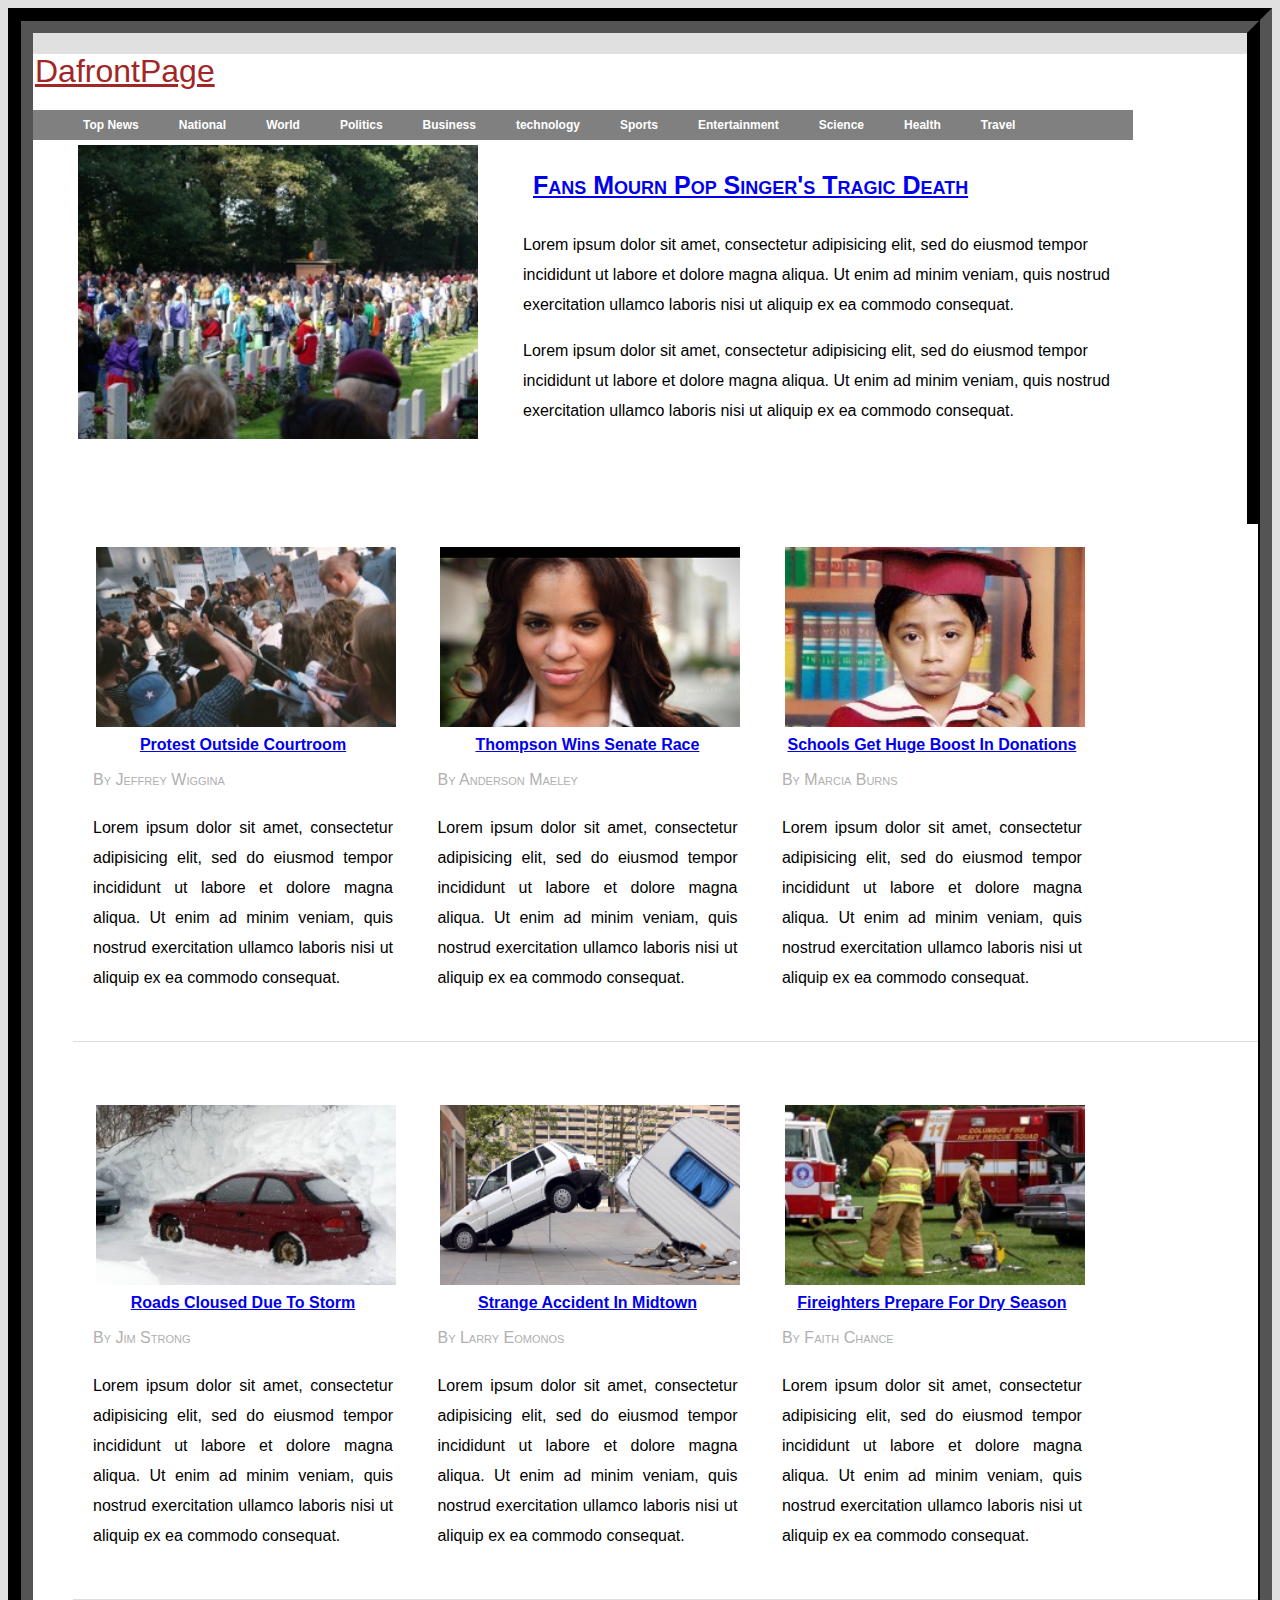
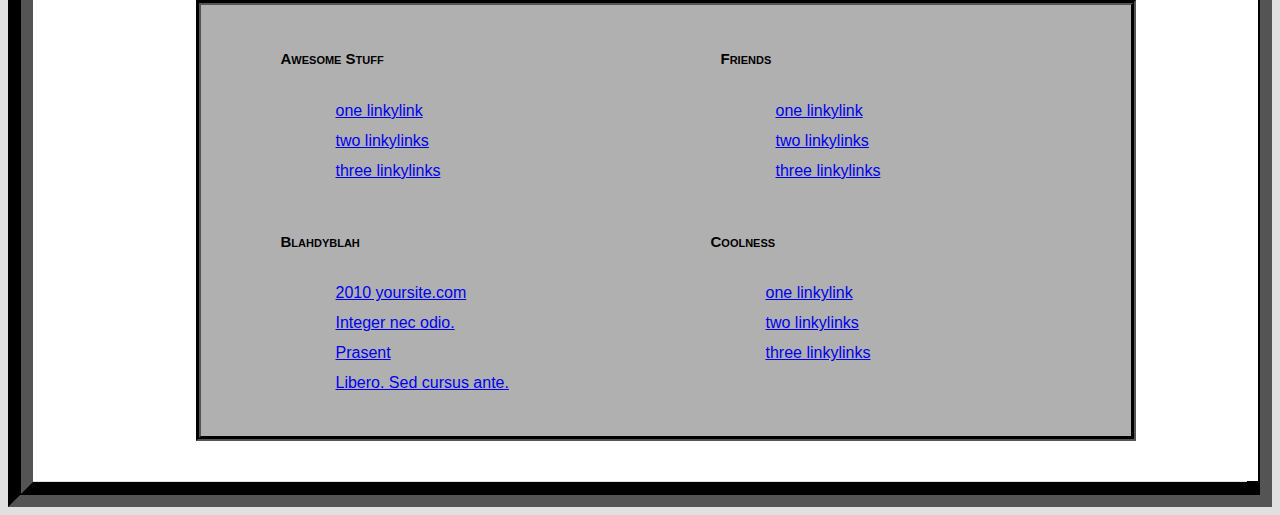
==== index.html @ e4f88c19 "Add files via upload" ====
<!DOCTYPE html>
<html lang="en">
	<head>
		<title>Dafrontpage</title>
		<meta charset="utf-8">
		<link rel="stylesheet" type="text/css" href="css/estilo/style.css" media="screen">
		<link rel="stylesheet" type="text/css" href="print.css" media="print">
	</head>
	<body>
		<div id="erapper">
			<h1><a href="#">DafrontPage</a></h1>
			<nav>
				<div class="menu">
					<ul>
						<li><a href="http://faceboock.com">Top News</a alt="BLANK"></li>
						<li><a href="#">National</a></li>
						<li><a href="#">World</a></li>
						<li><a href="#">Politics</a></li>
						<li><a href="#">Business</a></li>
						<li><a href="#">technology</a></li>
						<li><a href="#">Sports</a></li>
						<li><a href="#">Entertainment</a></li>
						<li><a href="#">Science</a></li>
						<li><a href="#">Health</a></li>
						<li><a href="#">Travel</a></li>
					</ul>
				</div>
			</nav>
			<header>
				<div class="headlineimage">
					<img src="img/death.jpg">
				</div>
				<div class="headline">
					<h2 ><a href="#">Fans Mourn Pop Singer's Tragic Death</a></h2>
					<p id="jj">Lorem ipsum dolor sit amet, consectetur adipisicing elit, sed do eiusmod
					tempor incididunt ut labore et dolore magna aliqua. Ut enim ad minim veniam,
					quis nostrud exercitation ullamco laboris nisi ut aliquip ex ea commodo
					consequat.</p>
					<p id="gg">Lorem ipsum dolor sit amet, consectetur adipisicing elit, sed do eiusmod
					tempor incididunt ut labore et dolore magna aliqua. Ut enim ad minim veniam,
					quis nostrud exercitation ullamco laboris nisi ut aliquip ex ea commodo
					consequat.</p>
				</div>
			</header>
			<section id="main">
				<section class="triplecols">
					<article class="tripleblocks tripeleftblock">
						<a href="#">
							<img src="img/peoples.jpg" alt="jeje">
							<span class="caption"><b>Protest Outside Courtroom</b>
							</span>
						</a>
						<p class="byline">By Jeffrey Wiggina</p>
						<p>Lorem ipsum dolor sit amet, consectetur adipisicing elit, sed do eiusmod
						tempor incididunt ut labore et dolore magna aliqua. Ut enim ad minim veniam,
						quis nostrud exercitation ullamco laboris nisi ut aliquip ex ea commodo
						consequat.</p>
					</article>
					<article class="tripleblocks tripeleftblock">
						<a href="#">
							<img src="img/woman.jpg" alt="">
							<span class="caption"><b>Thompson Wins Senate Race</b>
							</span>
						</a>
						<p class="byline">By Anderson Maeley</p>
						<p>Lorem ipsum dolor sit amet, consectetur adipisicing elit, sed do eiusmod
						tempor incididunt ut labore et dolore magna aliqua. Ut enim ad minim veniam,
						quis nostrud exercitation ullamco laboris nisi ut aliquip ex ea commodo
						consequat.</p>
					</article>
					<article class="tripleblocks tripeleftblock">
						<a href="#">
							<img src="img/children.jpg" alt="">
							<span class="caption"><b>Schools Get Huge Boost In Donations</b>
							</span>
						</a>
						<p class="byline">By Marcia Burns</p>
						<p>Lorem ipsum dolor sit amet, consectetur adipisicing elit, sed do eiusmod
						tempor incididunt ut labore et dolore magna aliqua. Ut enim ad minim veniam,
						quis nostrud exercitation ullamco laboris nisi ut aliquip ex ea commodo
						consequat.</p>
					</article>
				</section>
				<section class="triplecols">
					<article class="tripleblocks tripeleftblock">
						<a href="#">
							<img src="img/car.jpg" alt="">
							<span class="caption"><b>Roads Cloused Due To Storm</b>
							</span>
						</a>
						<p class="byline">By Jim Strong</p>
						<p>Lorem ipsum dolor sit amet, consectetur adipisicing elit, sed do eiusmod
						tempor incididunt ut labore et dolore magna aliqua. Ut enim ad minim veniam,
						quis nostrud exercitation ullamco laboris nisi ut aliquip ex ea commodo
						consequat.</p>
					</article>
					<article class="tripleblocks tripeleftblock">
						<a href="#">
							<img src="img/cartwo.jpg" alt="">
							<span class="caption"><b>Strange Accident In Midtown</b>
							</span>
						</a>
						<p class="byline">By Larry Eomonos</p>
						<p>Lorem ipsum dolor sit amet, consectetur adipisicing elit, sed do eiusmod
						tempor incididunt ut labore et dolore magna aliqua. Ut enim ad minim veniam,
						quis nostrud exercitation ullamco laboris nisi ut aliquip ex ea commodo
						consequat.</p> 
					</article>
					<article class="tripleblocks tripeleftblock">
						<a href="#">
							<img src="img/fireman.jpg" alt="">
							<span class="caption"><b>Fireighters Prepare For Dry Season</b>
							</span>
						</a>
						<p class="byline">By Faith Chance</p>
						<p>Lorem ipsum dolor sit amet, consectetur adipisicing elit, sed do eiusmod
						tempor incididunt ut labore et dolore magna aliqua. Ut enim ad minim veniam,
						quis nostrud exercitation ullamco laboris nisi ut aliquip ex ea commodo
						consequat.</p>
					</article>
			</section>
			<footer>
				<section id="footer-area">
					<section id="footer-outer-block">
						<aside class="footer-segment-first">
							<h3>Friends</h3>
							<ul>
								<li><a href="#">one linkylink</a></li>
								<li><a href="#">two linkylinks</a></li>
								<li><a href="#">three linkylinks</a></li>
							</ul>
						</aside>
						<aside class="footer-segment-second">
							<h3>Awesome Stuff</h3>
							<ul>
								<li><a href="#">one linkylink</a></li>
								<li><a href="#">two linkylinks</a></li>
								<li><a href="#">three linkylinks</a></li>
							</ul>
						</aside>
						<aside class="footer-segment-third">
							<h3>Coolness</h3>
							<ul>
								<li><a href="#">one linkylink</a></li>
								<li><a href="#">two linkylinks</a></li>
								<li><a href="#">three linkylinks</a></li>
							</ul>
						</aside>
						<aside class="footer-segment-last">
							<h3>Blahdyblah</h3>
							<ul>
								<li><a href="#">2010 yoursite.com</a></li>
								<li><a href="#">Integer nec odio. Prasent</a></li>
								<li><a href="#">Libero. Sed cursus ante.</a></li>
							</ul>
						</aside>
					</section>
				</section>
			</footer>
		</div>
	</body>
</html>
---- css/estilo/style.css ----
*{
	margin: 30;
	padding: 30;
}

/*render html5 elements as block*/
header,footer,section,aside,nav,article{
	display: block;
}

body {
	background: black;
	line-height: 10px;
	border: black 25px groove;
	background: #e0e0e0 url(images/bg.jpg)repeat;
	font-family: Verdana, Arial, Helvetica, sans-serif;
	color: #666
	font-size: 30px;
	line-height: 30px;
}

img {
  float: left;
  width: 400px;
  border: white 5px solid;
}

/*layout*/

#erapper{
	width: 1185px
	margin: 0 auto;
	margin-top: 1px;
	margin-bottom: 1px;
	background: #fff
}

nav{
	width: 1100px;
	height: 30px;
	margin: 10 auto;
	background: gray;
}

header{
	width: 1100px;
	margin-left: 40px;
	padding-bottom: 40px;
	margin: 10 auto;
	background: #fff;
	overflow: auto;
}

#main{
	width: 1185px;
	margin-left: 40px;
	padding-bottom: 40px;
	background: #FFF;
}

footer{
	width: 940px;
	margin: 0 auto;
	clear: both;
}

/*basics*/

@font-face{
	font-family: 'MedioRegular';
	src: url('Medio-Webfont.eot');
	src: local('MedioRegular'), url('Medio-Webfont.woff') format('woff'), 
	url('Medio-Webfont.ttf') format('truetype'), url('Medio-Webfont.svg#webfontdClsLX7n')
	format('svg');
	font-weight: bold;
	font-style: initial;
}

h2,h3,h4,h5,h6{
	display: block;
	text-indent: 10px;
	font-variant: small-caps;
	line-height: 1.5em;
	padding: 10px 0;
	font-weight: bold;
	color: #000
}

#jj{
	margin-bottom: 5px;
	text-align: left; 
}

#gg{
	margin-bottom: 5px;
	text-align: left; 	
}

a:link,a:visited{
	clear: #000
	text-decoration: none;
}

a:hover, a:active{
	color: #A32626
}

p{
	margin-bottom: 18px;
	text-align: right; 
}

li{
	padding-left: 25px
}

/*site title*/

h1{
	font-weight: normal;
	font-family: 'MedioRegular',Verdana,Arial,Helvetica,sans-serif
	font-size: 30px;
	padding: 2px 2px 2px;
	width: 1185px;
}

h1 a:link, a:visited{
	color: #A32626
}

h1 a:hover, a:active{
	color: #000;
}

/*nav*/

nav .menu{
	font-weight: bold;
}

nav .menu ul{
	margin: 0;
	padding: 8px 0 0 20px;
	list-style: none;
	line-height: normal;
}

nav .menu li{
	display: block;
	float: left;
}

nav .menu a{
	display: block;
	float: left;
	margin-right: 5px;
	padding: 0px 5px;
	text-decoration: none;
	font-size: 12px;
	color: #fff
}

nav .menu a:hover{
	text-decoration: underline;
	color: #A32626
}

/*header*/

header .heradlineimage img{
	float: left;
	padding: 20px 10px 10px 0;
	width: 1000px;
}

header .headline{
	margin-left: 40px;
	float: left;
	width: 600px;
	text-align: left;
}

header .headline h2{
	font-size: 25px;
	font-variant: small-caps;
	line-height: normal;
	text-shadow: 0px 1px 2px #777
	text-align: left;
}

/**articles**/

article{
	margin-bottom: 10px;
	border: white 20px solid;
}

article img{
	width: 300px;
	border: white 3px solid;
}

.alignleft, img.alignleft{
	display: inline;
	float: left;
	margin-right: 5px;
}

.alignright, img.alignright{
	display: inline;
	float: right;
	margin-left: 10px;
}

.aligncenter, img.aligncenter{
	clear: both;
	display: block;
	margin-left: auto;
	margin-right: auto;
}

.triplecols{
	width: 1185px;
	margin-left: 0px;
	margin-top: 40px;
	border-bottom: 1px solid #ddd;
}

/*triple blocks of images and captions*/

.tripleblocks{
	display: inline-block;
	vertical-align: top;
	width: 300px;
	text-align: center;
}

.triplelesftblock{
	margin-right: 60px;
}

.triplemiddleblock{
	margin-right: 100px;
}

.triplerightblock{
	margin-right: 10px;
}

.tripleblocks .thumbnail{
	border: none;
}

.tripleblocks .caption{
	display: block;
	font-size: 20px
	font-variant: small-caps;
}

.tripleblocks .byline{
	font-variant: small-caps;
	color: #b0b0b0;
}

.tripleblocks p{
	margin-top: 5px;
	text-align: justify;
}

/*footer widget blocks*/

aside h3{
	font-size: 15px
}

aside ul{
	list-style: none;
	margin-bottom: 20px;
	margin-top: 15px;
	width: 200px;
}

aside li{
	display: block;
	text-underline: none;
}

aside li a:hover{
	text-decoration: underline;
}

#footer-area{
	background: #b0b0b0;
	display: inline-grid;
	color: #black;
	font-size: 100%;
	padding: 18px 0;
	border: black 5px groove;
	margin-top: 0px;
}

.footer-segment{
	float: left;
	width: 50px;
	margin-left: 0px;
}

.footer-segment-first{
	margin-right: 20px;
	margin-left: 10px;
	width: 400px;
	float: right;
}

.footer-segment-second{
	margin-right: 30px;
	margin-left: 10px;
	width: 400px;
	float: right;
}

.footer-segment-third{
	margin-right: 30px;
	margin-left: 10px;
	width: 400px;
	float: right;
}

.footer-segment-last{
	margin-right: 20px;
	margin-left: 10px;
	width: 400px;
	float: right;
}

footer aside h3{
	color: #gray;
}

footer p{
	margin-top: 15px;
	color: #333;
}
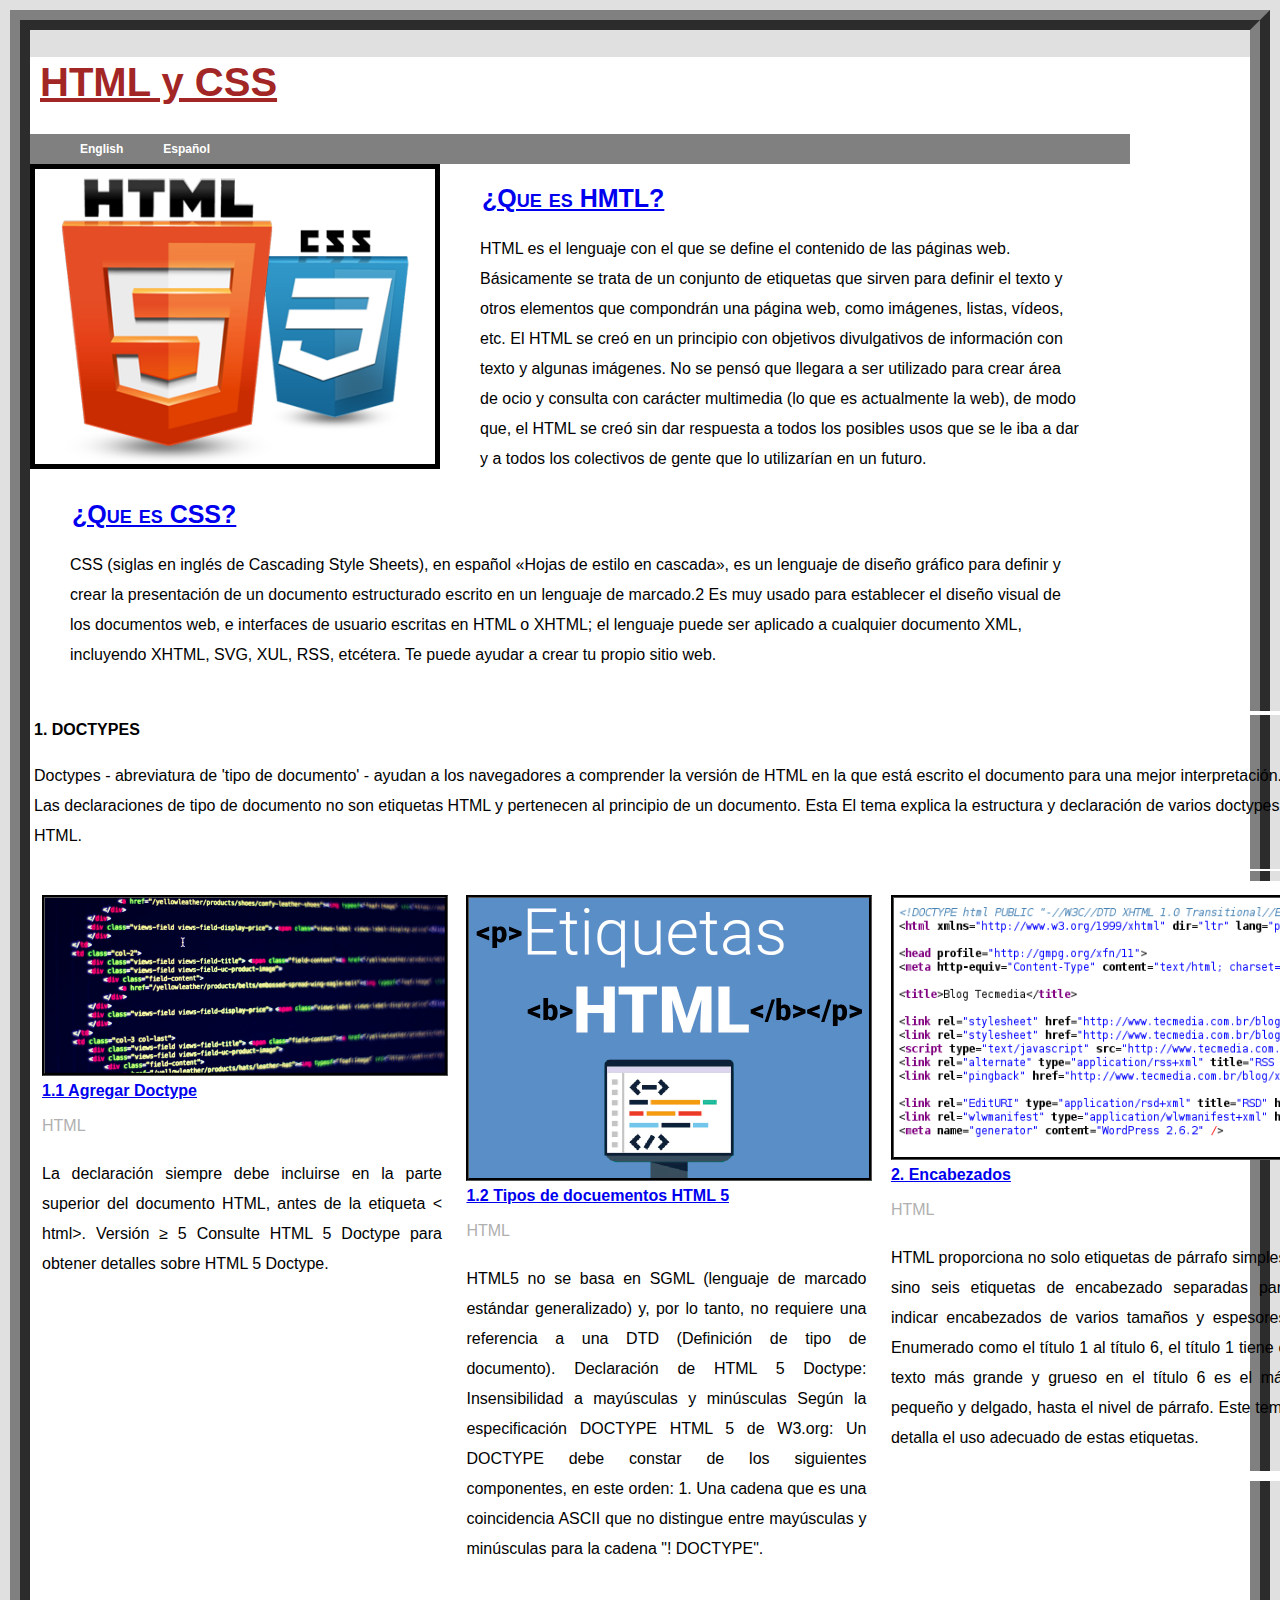
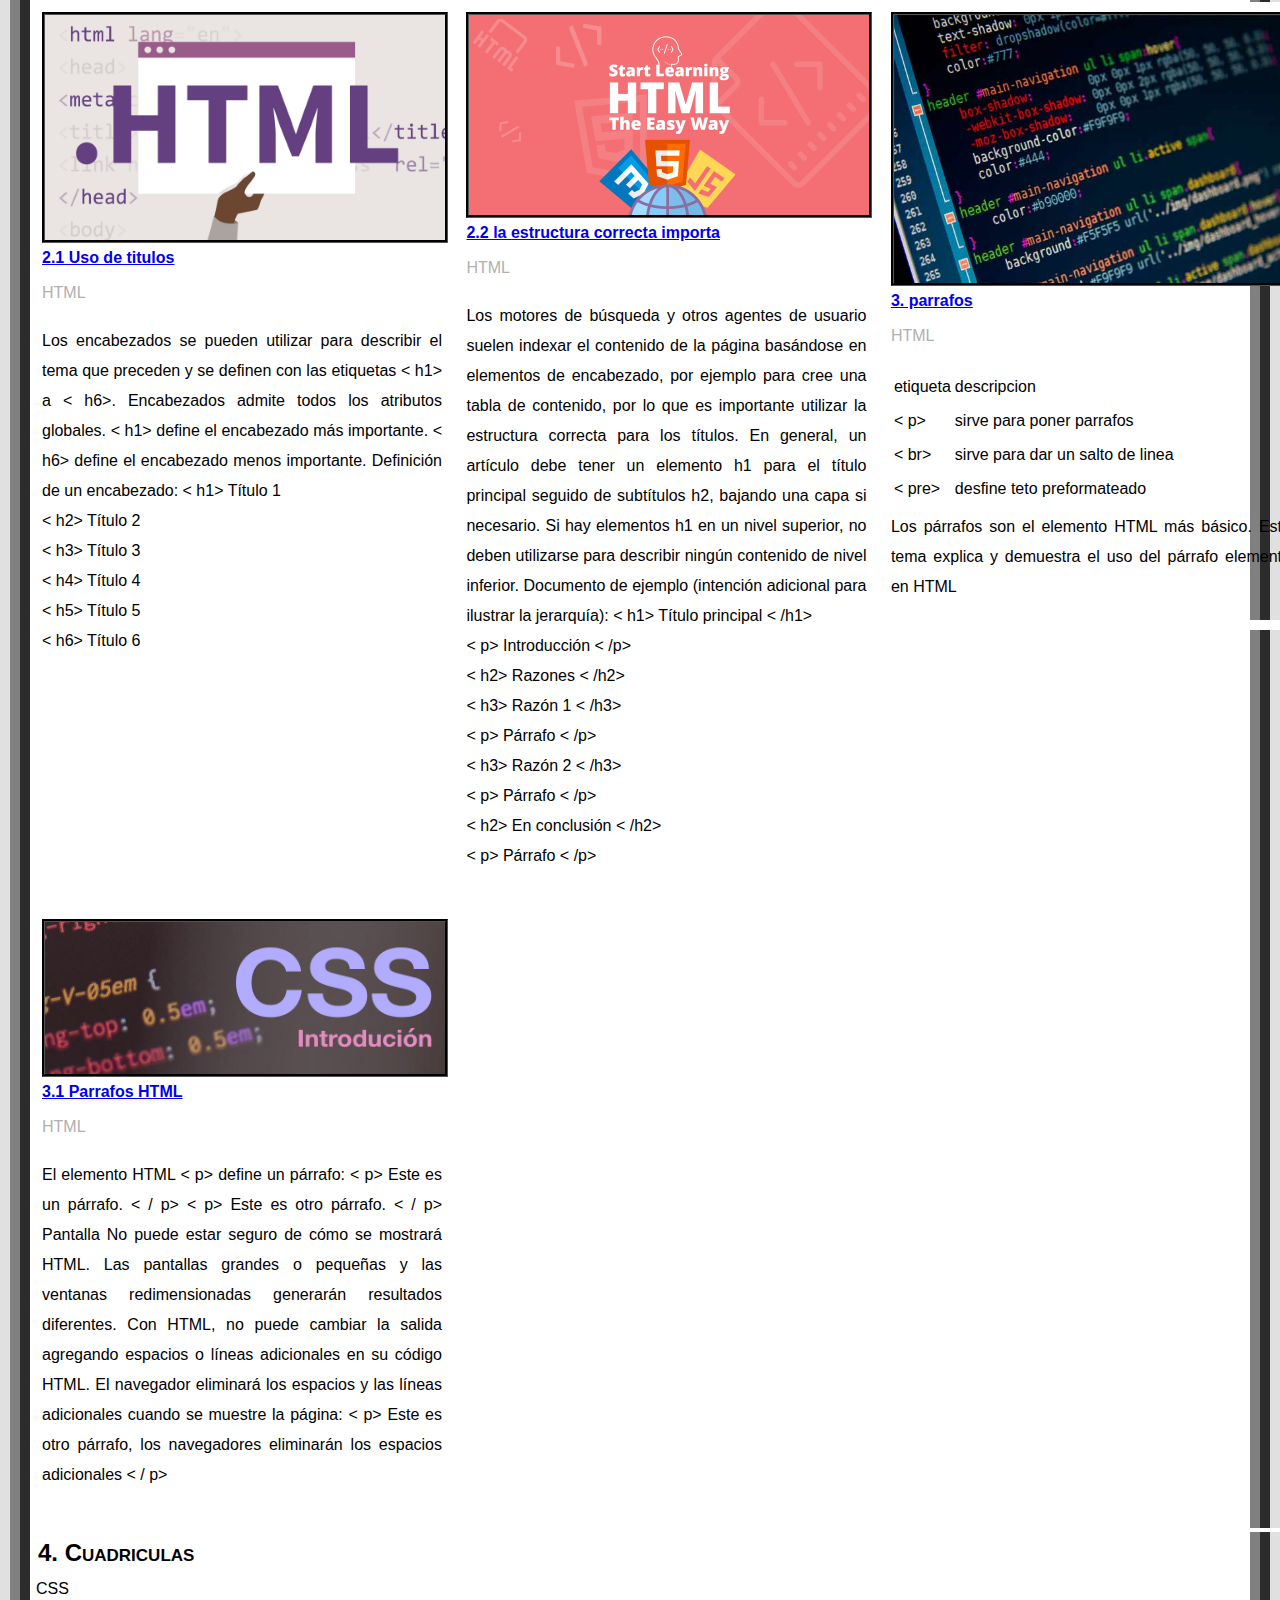
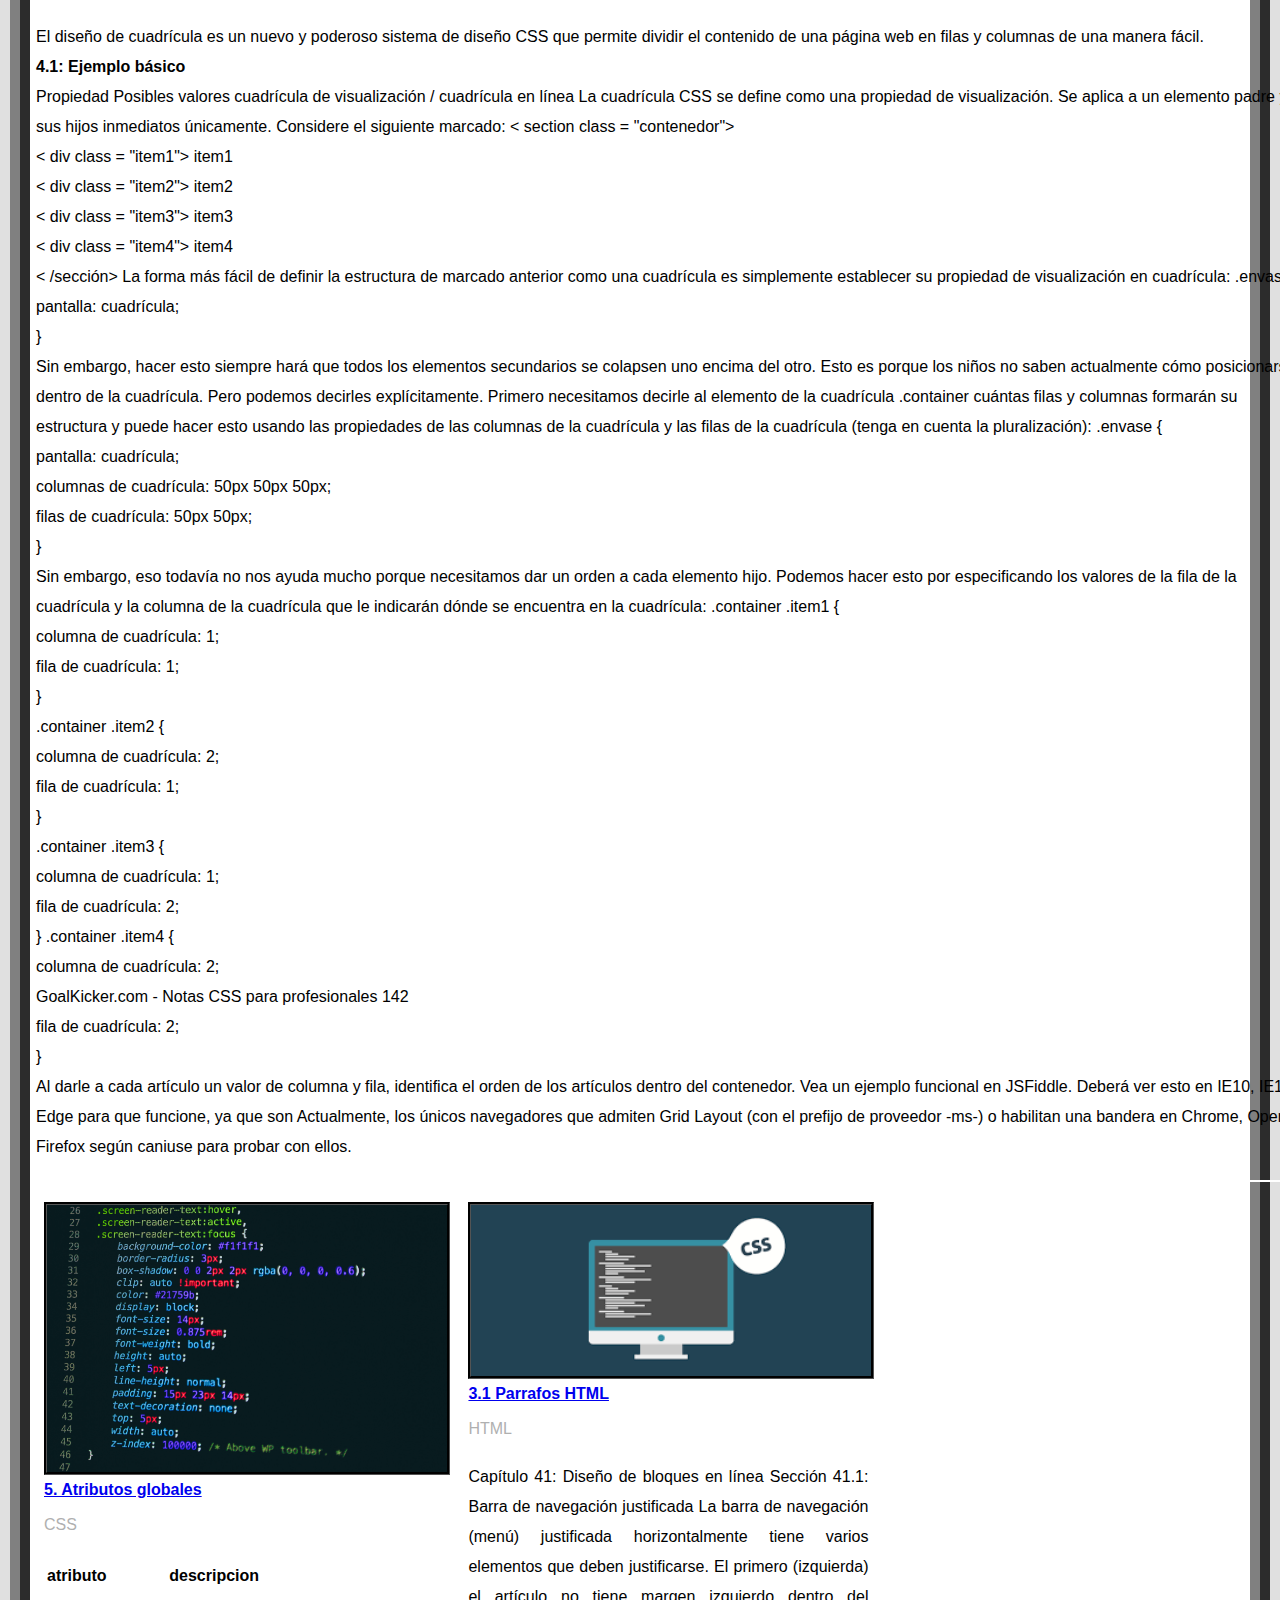
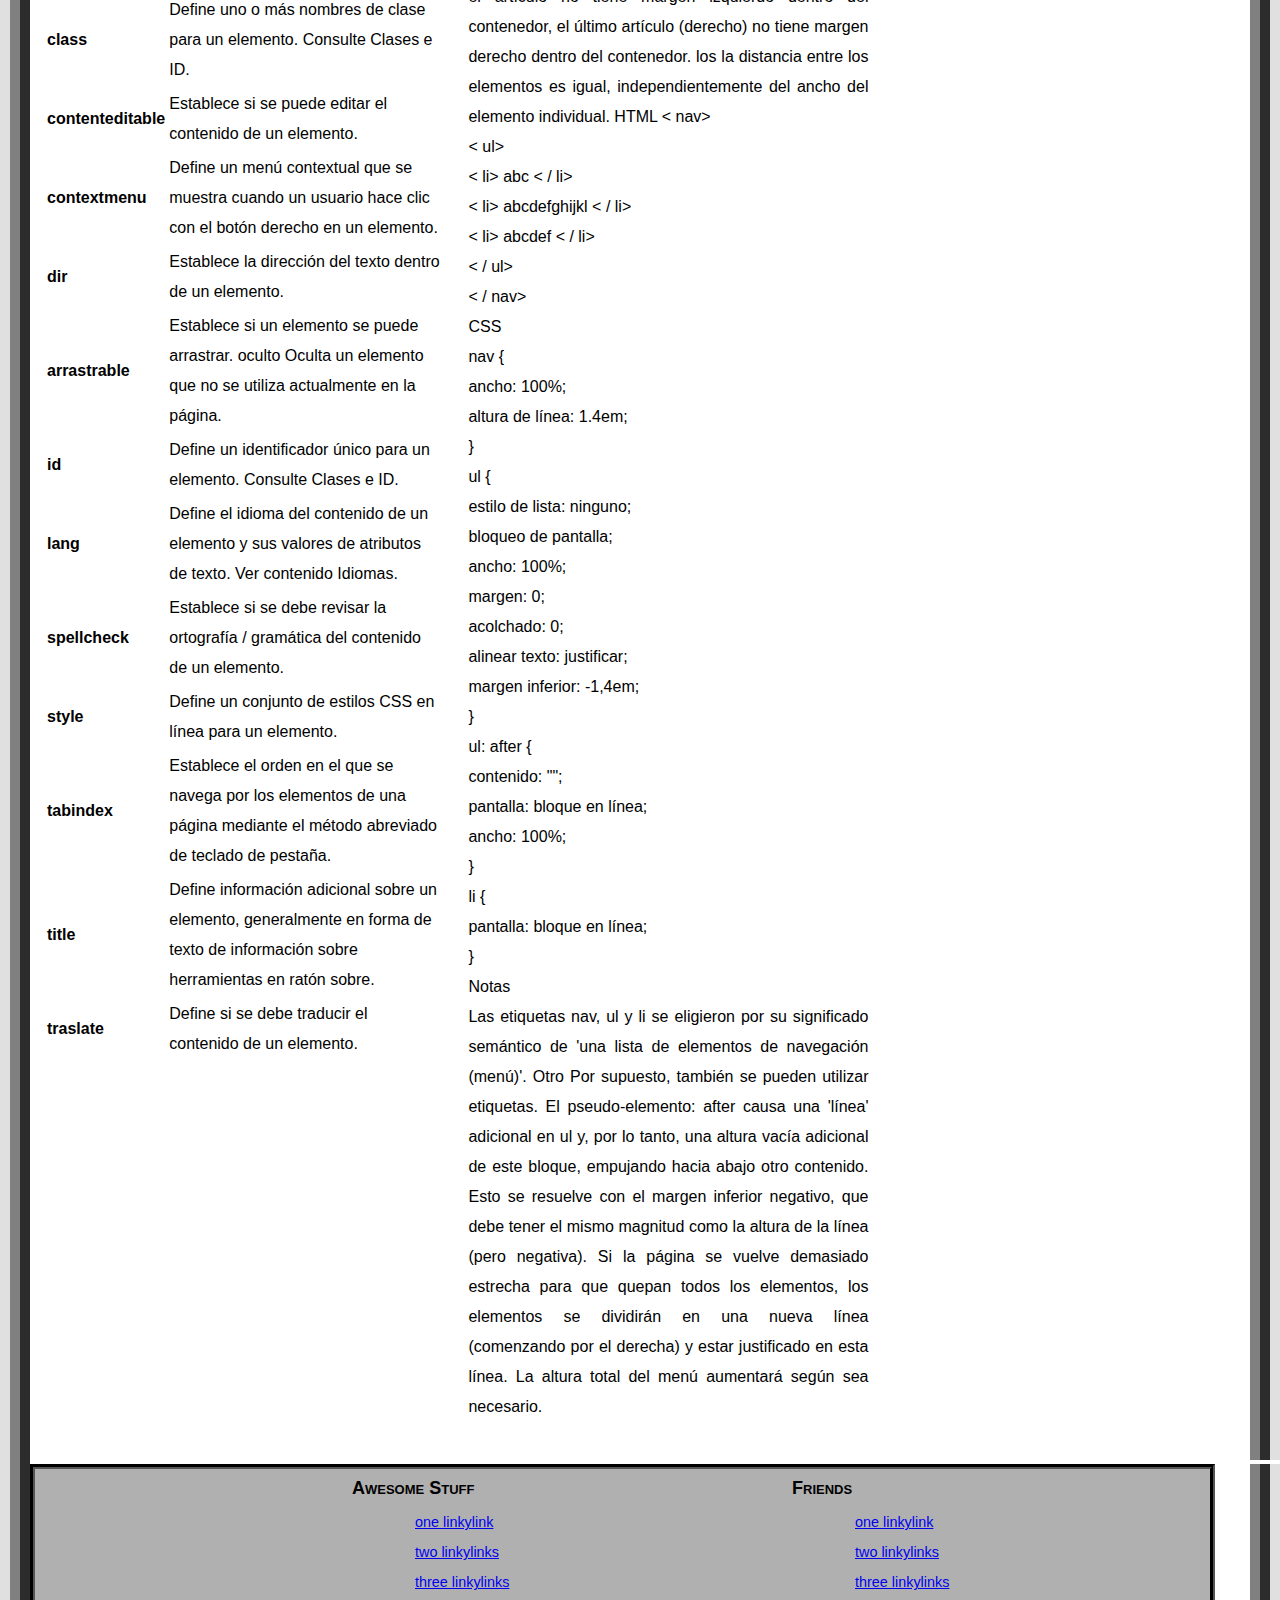
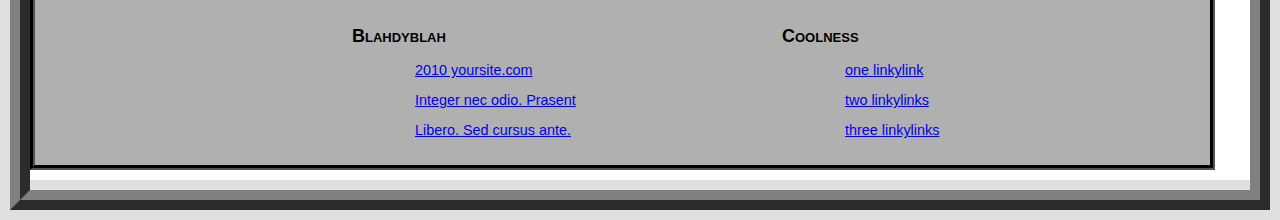
==== commit 99280943: "Add files via upload" ====
--- a/index.html
+++ b/index.html
@@ -1,125 +1,348 @@
 <!DOCTYPE html>
 <html lang="en">
 	<head>
-		<title>Dafrontpage</title>
+		<title>HTML y CSS</title>
 		<meta charset="utf-8">
 		<link rel="stylesheet" type="text/css" href="css/estilo/style.css" media="screen">
 		<link rel="stylesheet" type="text/css" href="print.css" media="print">
 	</head>
 	<body>
 		<div id="erapper">
-			<h1><a href="#">DafrontPage</a></h1>
+			<h1><a href="#">HTML y CSS</a></h1>
 			<nav>
 				<div class="menu">
 					<ul>
-						<li><a href="http://faceboock.com">Top News</a alt="BLANK"></li>
-						<li><a href="#">National</a></li>
-						<li><a href="#">World</a></li>
-						<li><a href="#">Politics</a></li>
-						<li><a href="#">Business</a></li>
-						<li><a href="#">technology</a></li>
-						<li><a href="#">Sports</a></li>
-						<li><a href="#">Entertainment</a></li>
-						<li><a href="#">Science</a></li>
-						<li><a href="#">Health</a></li>
-						<li><a href="#">Travel</a></li>
+						<li><a href="ingles.html">English</a></li>
+						<li><a href="index.html">Español</a></li>
 					</ul>
 				</div>
 			</nav>
 			<header>
 				<div class="headlineimage">
-					<img src="img/death.jpg">
+					<img src="img/html.png">
 				</div>
 				<div class="headline">
-					<h2 ><a href="#">Fans Mourn Pop Singer's Tragic Death</a></h2>
-					<p id="jj">Lorem ipsum dolor sit amet, consectetur adipisicing elit, sed do eiusmod
-					tempor incididunt ut labore et dolore magna aliqua. Ut enim ad minim veniam,
-					quis nostrud exercitation ullamco laboris nisi ut aliquip ex ea commodo
-					consequat.</p>
-					<p id="gg">Lorem ipsum dolor sit amet, consectetur adipisicing elit, sed do eiusmod
-					tempor incididunt ut labore et dolore magna aliqua. Ut enim ad minim veniam,
-					quis nostrud exercitation ullamco laboris nisi ut aliquip ex ea commodo
-					consequat.</p>
+					<h2><a href="#">¿Que es HMTL?</a></h2>
+					<p id="jj">HTML es el lenguaje con el que se define el contenido de las páginas web. Básicamente se trata de un conjunto de etiquetas que sirven para definir el texto y otros elementos que compondrán una página web, como imágenes, listas, vídeos, etc. El HTML se creó en un principio con objetivos divulgativos de información con texto y algunas imágenes. No se pensó que llegara a ser utilizado para crear área de ocio y consulta con carácter multimedia (lo que es actualmente la web), de modo que, el HTML se creó sin dar respuesta a todos los posibles usos que se le iba a dar y a todos los colectivos de gente que lo utilizarían en un futuro.</p>
+				</div>
+				<div class="headline">
+					<h2><a href="#">¿Que es CSS?</a></h2>
+					<p id="gg">CSS (siglas en inglés de Cascading Style Sheets), en español «Hojas de estilo en cascada», es un lenguaje de diseño gráfico para definir y crear la presentación de un documento estructurado escrito en un lenguaje de marcado.2​ Es muy usado para establecer el diseño visual de los documentos web, e interfaces de usuario escritas en HTML o XHTML; el lenguaje puede ser aplicado a cualquier documento XML, incluyendo XHTML, SVG, XUL, RSS, etcétera. Te puede ayudar a crear tu propio sitio web.</p>
 				</div>
 			</header>
 			<section id="main">
 				<section class="triplecols">
-					<article class="tripleblocks tripeleftblock">
-						<a href="#">
-							<img src="img/peoples.jpg" alt="jeje">
-							<span class="caption"><b>Protest Outside Courtroom</b>
-							</span>
-						</a>
-						<p class="byline">By Jeffrey Wiggina</p>
-						<p>Lorem ipsum dolor sit amet, consectetur adipisicing elit, sed do eiusmod
-						tempor incididunt ut labore et dolore magna aliqua. Ut enim ad minim veniam,
-						quis nostrud exercitation ullamco laboris nisi ut aliquip ex ea commodo
-						consequat.</p>
-					</article>
-					<article class="tripleblocks tripeleftblock">
-						<a href="#">
-							<img src="img/woman.jpg" alt="">
-							<span class="caption"><b>Thompson Wins Senate Race</b>
-							</span>
-						</a>
-						<p class="byline">By Anderson Maeley</p>
-						<p>Lorem ipsum dolor sit amet, consectetur adipisicing elit, sed do eiusmod
-						tempor incididunt ut labore et dolore magna aliqua. Ut enim ad minim veniam,
-						quis nostrud exercitation ullamco laboris nisi ut aliquip ex ea commodo
-						consequat.</p>
-					</article>
-					<article class="tripleblocks tripeleftblock">
-						<a href="#">
-							<img src="img/children.jpg" alt="">
-							<span class="caption"><b>Schools Get Huge Boost In Donations</b>
-							</span>
-						</a>
-						<p class="byline">By Marcia Burns</p>
-						<p>Lorem ipsum dolor sit amet, consectetur adipisicing elit, sed do eiusmod
-						tempor incididunt ut labore et dolore magna aliqua. Ut enim ad minim veniam,
-						quis nostrud exercitation ullamco laboris nisi ut aliquip ex ea commodo
-						consequat.</p>
+					<article id="www">
+						<span class="caption"><b>1. DOCTYPES</b>
+						<p>
+							Doctypes - abreviatura de 'tipo de documento' - ayudan a los navegadores a comprender la versión de HTML en la que está escrito el documento para una mejor interpretación. Las declaraciones de tipo de documento no son etiquetas HTML y pertenecen al principio de un documento. Esta El tema explica la estructura y declaración de varios doctypes en HTML.
+						</p>
 					</article>
 				</section>
 				<section class="triplecols">
 					<article class="tripleblocks tripeleftblock">
 						<a href="#">
-							<img src="img/car.jpg" alt="">
-							<span class="caption"><b>Roads Cloused Due To Storm</b>
-							</span>
-						</a>
-						<p class="byline">By Jim Strong</p>
-						<p>Lorem ipsum dolor sit amet, consectetur adipisicing elit, sed do eiusmod
-						tempor incididunt ut labore et dolore magna aliqua. Ut enim ad minim veniam,
-						quis nostrud exercitation ullamco laboris nisi ut aliquip ex ea commodo
-						consequat.</p>
-					</article>
-					<article class="tripleblocks tripeleftblock">
-						<a href="#">
-							<img src="img/cartwo.jpg" alt="">
-							<span class="caption"><b>Strange Accident In Midtown</b>
-							</span>
-						</a>
-						<p class="byline">By Larry Eomonos</p>
-						<p>Lorem ipsum dolor sit amet, consectetur adipisicing elit, sed do eiusmod
-						tempor incididunt ut labore et dolore magna aliqua. Ut enim ad minim veniam,
-						quis nostrud exercitation ullamco laboris nisi ut aliquip ex ea commodo
-						consequat.</p> 
-					</article>
-					<article class="tripleblocks tripeleftblock">
-						<a href="#">
-							<img src="img/fireman.jpg" alt="">
-							<span class="caption"><b>Fireighters Prepare For Dry Season</b>
-							</span>
-						</a>
-						<p class="byline">By Faith Chance</p>
-						<p>Lorem ipsum dolor sit amet, consectetur adipisicing elit, sed do eiusmod
-						tempor incididunt ut labore et dolore magna aliqua. Ut enim ad minim veniam,
-						quis nostrud exercitation ullamco laboris nisi ut aliquip ex ea commodo
-						consequat.</p>
-					</article>
+							<img src="img/1.jpg" id="mmm">
+							<span class="caption"><b>1.1 Agregar Doctype</b>
+							</span>
+						</a>
+						<p class="byline">HTML</p>
+						<p>
+							La declaración <! DOCTYPE> siempre debe incluirse en la parte superior del documento HTML, antes de la etiqueta < html>. Versión ≥ 5
+							Consulte HTML 5 Doctype para obtener detalles sobre HTML 5 Doctype.
+							<! DOCTYPE html>
+						</p>
+					</article>
+					<article class="tripleblocks tripeleftblock">
+						<a href="#">
+							<img src="img/2.jpg" id="mmm">
+							<span class="caption"><b>1.2 Tipos de docuementos HTML 5</b>
+							</span>
+						</a>
+						<p class="byline">HTML</p>
+						<p>HTML5 no se basa en SGML (lenguaje de marcado estándar generalizado) y, por lo tanto, no requiere una referencia a una DTD (Definición de tipo de documento).
+						Declaración de HTML 5 Doctype:
+						<! DOCTYPE html>
+						Insensibilidad a mayúsculas y minúsculas
+						Según la especificación DOCTYPE HTML 5 de W3.org:
+						Un DOCTYPE debe constar de los siguientes componentes, en este orden:
+						1. Una cadena que es una coincidencia ASCII que no distingue entre mayúsculas y minúsculas para la cadena "! DOCTYPE".
+						</p> 
+					</article>
+					<article class="tripleblocks tripeleftblock">
+						<a href="#">
+							<img src="img/3.jpg" id="mmm">
+							<span class="caption"><b>2. Encabezados</b>
+							</span>
+						</a>
+						<p class="byline">HTML</p>
+						<p>HTML proporciona no solo etiquetas de párrafo simples, sino seis etiquetas de encabezado separadas para indicar encabezados de varios tamaños y espesores. Enumerado como el título 1 al título 6, el título 1 tiene el texto más grande y grueso en el título 6 es el más pequeño y delgado, hasta el nivel de párrafo. Este tema detalla el uso adecuado de estas etiquetas.</p>
+					</article>
+					<article class="tripleblocks tripeleftblock">
+						<a href="#">
+							<img src="img/4.jpg" id="mmm">
+							<span class="caption"><b>2.1 Uso de titulos</b>
+							</span>
+						</a>
+						<p class="byline">HTML</p>
+						<p>Los encabezados se pueden utilizar para describir el tema que preceden y se definen con las etiquetas < h1> a < h6>. Encabezados admite todos los atributos globales.
+							< h1> define el encabezado más importante.
+							< h6> define el encabezado menos importante.
+							Definición de un encabezado:
+							< h1> Título 1 </ h1 ><br>
+							< h2> Título 2 </ h2 ><br>
+							< h3> Título 3 </ h3 ><br>
+							< h4> Título 4 </ h4 ><br>
+							< h5> Título 5 </ h5 ><br>
+							< h6> Título 6 </ h6 ><br>
+
+						</p>
+					</article>
+					<article class="tripleblocks tripeleftblock">
+						<a href="#">
+							<img src="img/5.jpg" id="mmm">
+							<span class="caption"><b>2.2 la estructura correcta importa</b>
+							</span>
+						</a>
+						<p class="byline">HTML</p>
+						<p>Los motores de búsqueda y otros agentes de usuario suelen indexar el contenido de la página basándose en elementos de encabezado, por ejemplo para cree una tabla de contenido, por lo que es importante utilizar la estructura correcta para los títulos.
+						En general, un artículo debe tener un elemento h1 para el título principal seguido de subtítulos h2, bajando una capa si necesario. Si hay  elementos h1 en un nivel superior, no deben utilizarse para describir ningún contenido de nivel inferior.
+						Documento de ejemplo (intención adicional para ilustrar la jerarquía):
+						< h1> Título principal < /h1><br>
+						< p> Introducción < /p><br>
+						 < h2> Razones < /h2><br>
+						 < h3> Razón 1 < /h3><br>
+						 < p> Párrafo < /p><br>
+						 < h3> Razón 2 < /h3><br>
+						 < p> Párrafo < /p><br>
+						 < h2> En conclusión < /h2><br>
+						 < p> Párrafo < /p><br>
+						</p> 
+					</article>
+					<article class="tripleblocks tripeleftblock">
+						<a href="#">
+							<img src="img/6.jpg" id="mmm">
+							<span class="caption"><b>3. parrafos</b>
+							</span>
+						</a>
+						<p class="byline">HTML</p>
+						<p>
+							<table>
+								<tr>
+									<td>etiqueta</td>
+									<td>descripcion</td>
+								</tr>
+								<tr>
+									<td>< p></td>
+									<td>sirve para poner parrafos</td>
+								</tr>
+								<tr>
+									<td>< br></td>
+									<td>sirve para dar un salto de linea</td>
+								</tr>
+								<tr>
+									<td>< pre></td>
+									<td>desfine teto preformateado</td>
+								</tr>
+							</table>
+							<p>Los párrafos son el elemento HTML más básico. Este tema explica y demuestra el uso del párrafo elemento en HTML</p>
+						</p>
+					</article>
+					<article class="tripleblocks tripeleftblock">
+						<a href="#">
+							<img src="img/7.jpg" id="mmm">
+							<span class="caption"><b>3.1 Parrafos HTML</b>
+							</span>
+						</a>
+						<p class="byline">HTML</p>
+						<p>El elemento HTML < p> define un párrafo:
+						< p> Este es un párrafo. < / p>
+						< p> Este es otro párrafo. < / p>
+						Pantalla No puede estar seguro de cómo se mostrará HTML.
+						Las pantallas grandes o pequeñas y las ventanas redimensionadas generarán resultados diferentes.
+						Con HTML, no puede cambiar la salida agregando espacios o líneas adicionales en su código HTML.
+						El navegador eliminará los espacios y las líneas adicionales cuando se muestre la página:
+ 						< p> Este es otro 	párrafo, los navegadores eliminarán 		los espacios adicionales < / p>
+						
+						</p> 
+					</article>
+				<section class="triplecols">
+					<article id="www">
+						<h2>4. Cuadriculas</h2>
+						<p class="byline">CSS</p>
+						<p>
+							El diseño de cuadrícula es un nuevo y poderoso sistema de diseño CSS que permite dividir el contenido de una página web en filas y
+							columnas de una manera fácil.<br>
+							<b>4.1: Ejemplo básico</b><br>
+							Propiedad Posibles valores
+							cuadrícula de visualización / cuadrícula en línea
+							La cuadrícula CSS se define como una propiedad de visualización. Se aplica a un elemento padre y a sus hijos inmediatos únicamente.
+							Considere el siguiente marcado:
+							< section class = "contenedor"><br>
+							 < div class = "item1"> item1 </ div><br>
+							 < div class = "item2"> item2 </ div><br>
+							 < div class = "item3"> item3 </ div><br>
+							 < div class = "item4"> item4 </ div><br>
+							< /sección>
+							La forma más fácil de definir la estructura de marcado anterior como una cuadrícula es simplemente establecer su propiedad de visualización en cuadrícula:
+							.envase {<br>
+							 pantalla: cuadrícula;<br>
+							}<br>
+							Sin embargo, hacer esto siempre hará que todos los elementos secundarios se colapsen uno encima del otro. Esto es porque
+							los niños no saben actualmente cómo posicionarse dentro de la cuadrícula. Pero podemos decirles explícitamente.
+							Primero necesitamos decirle al elemento de la cuadrícula .container cuántas filas y columnas formarán su estructura y
+							puede hacer esto usando las propiedades de las columnas de la cuadrícula y las filas de la cuadrícula (tenga en cuenta la pluralización):
+							.envase {<br>
+							 pantalla: cuadrícula;<br>
+							 columnas de cuadrícula: 50px 50px 50px;<br>
+							 filas de cuadrícula: 50px 50px;<br>
+							}<br>
+							Sin embargo, eso todavía no nos ayuda mucho porque necesitamos dar un orden a cada elemento hijo. Podemos hacer esto por
+							especificando los valores de la fila de la cuadrícula y la columna de la cuadrícula que le indicarán dónde se encuentra en la cuadrícula:
+							.container .item1 {<br>
+							 columna de cuadrícula: 1;<br>
+ 							fila de cuadrícula: 1;<br>
+							}<br>
+							.container .item2 {<br>
+							 columna de cuadrícula: 2;<br>
+ 							fila de cuadrícula: 1;<br>
+							}<br>
+							.container .item3 {<br>
+							 columna de cuadrícula: 1;<br>
+							 fila de cuadrícula: 2;<br>
+							}
+							.container .item4 {<br>
+							 columna de cuadrícula: 2;<br>
+							GoalKicker.com - Notas CSS para profesionales 142<br>
+							 fila de cuadrícula: 2;<br>
+							}<br>
+							Al darle a cada artículo un valor de columna y fila, identifica el orden de los artículos dentro del contenedor.
+							Vea un ejemplo funcional en JSFiddle. Deberá ver esto en IE10, IE11 o Edge para que funcione, ya que son
+							Actualmente, los únicos navegadores que admiten Grid Layout (con el prefijo de proveedor -ms-) o habilitan una bandera en Chrome, Opera y
+							Firefox según caniuse para probar con ellos.
+
+						</p>
+					</article>
+					<article class="tripleblocks tripeleftblock">
+						<a href="#">
+							<img src="img/8.jpg" id="mmm">
+							<span class="caption"><b>5. Atributos globales</b>
+							</span>
+						</a>
+						<p class="byline">CSS</p>
+						<p>
+							<table>
+								<tr>
+									<td><b>atributo</b></td>
+									<td><b>descripcion<b></td>
+								</tr>
+								<tr>
+									<td><b>class</b></td>
+									<td>Define uno o más nombres de clase para un elemento. Consulte Clases e ID.</td>
+								</tr>
+								<tr>
+									<td><b>contenteditable</b></td>
+									<td>Establece si se puede editar el contenido de un elemento.</td>
+								</tr>
+								<tr>
+									<td><b>contextmenu</b></td>
+									<td>Define un menú contextual que se muestra cuando un usuario hace clic con el botón derecho en un elemento.</td>
+								</tr>
+								<tr>
+									<td><b>dir</b></td>
+									<td>Establece la dirección del texto dentro de un elemento.</td>
+								</tr>
+								<tr>
+									<td><b>arrastrable</b></td>
+									<td>Establece si un elemento se puede arrastrar. oculto Oculta un elemento que no se utiliza actualmente en la página.</td>
+								</tr>
+								<tr>
+									<td><b>id</b></td>
+									<td>Define un identificador único para un elemento. Consulte Clases e ID.</td>
+								</tr>
+								<tr>
+									<td><b>lang</b></td>
+									<td>Define el idioma del contenido de un elemento y sus valores de atributos de texto. Ver contenido Idiomas.</td>
+								</tr>
+								<tr>
+									<td><b>spellcheck</b></td>
+									<td>Establece si se debe revisar la ortografía / gramática del contenido de un elemento.</td>
+								</tr>
+								<tr>
+									<td><b>style</b></td>
+									<td>Define un conjunto de estilos CSS en línea para un elemento.</td>
+								</tr>
+								<tr>
+									<td><b>tabindex</b></td>
+									<td>Establece el orden en el que se navega por los elementos de una página mediante el método abreviado de teclado de pestaña.</td>
+								</tr>
+								<tr>
+									<td><b>title</b></td>
+									<td>Define información adicional sobre un elemento, generalmente en forma de texto de información sobre herramientas en ratón sobre.</td>
+								</tr>
+								<tr>
+									<td><b>traslate</b></td>
+									<td>Define si se debe traducir el contenido de un elemento.</td>
+								</tr>
+							</table>
+						</p>
+					</article>
+					<article class="tripleblocks tripeleftblock">
+						<a href="#">
+							<img src="img/9.jpg" id="mmm">
+							<span class="caption"><b>3.1 Parrafos HTML</b>
+							</span>
+						</a>
+						<p class="byline">HTML</p>
+						<p>Capítulo 41: Diseño de bloques en línea
+Sección 41.1: Barra de navegación justificada
+La barra de navegación (menú) justificada horizontalmente tiene varios elementos que deben justificarse. El primero (izquierda)
+el artículo no tiene margen izquierdo dentro del contenedor, el último artículo (derecho) no tiene margen derecho dentro del contenedor. los
+la distancia entre los elementos es igual, independientemente del ancho del elemento individual.
+HTML
+< nav><br>
+ < ul><br>
+ < li> abc < / li><br>
+ < li> abcdefghijkl < / li><br>
+ < li> abcdef < / li><br>
+ < / ul><br>
+< / nav><br>
+CSS<br>
+nav {<br>
+ ancho: 100%;<br>
+ altura de línea: 1.4em;<br>
+}<br>
+ul {<br>
+ estilo de lista: ninguno;<br>
+ bloqueo de pantalla;<br>
+ ancho: 100%;<br>
+ margen: 0;<br>
+ acolchado: 0;<br>
+ alinear texto: justificar;<br>
+ margen inferior: -1,4em;<br>
+}<br>
+ul: after {<br>
+ contenido: "";<br>
+ pantalla: bloque en línea;<br>
+ ancho: 100%;<br>
+}<br>
+li {<br>
+ pantalla: bloque en línea;<br>
+}<br>
+Notas<br>
+Las etiquetas nav, ul y li se eligieron por su significado semántico de 'una lista de elementos de navegación (menú)'. Otro
+Por supuesto, también se pueden utilizar etiquetas.
+El pseudo-elemento: after causa una 'línea' adicional en ul y, por lo tanto, una altura vacía adicional de este bloque,
+empujando hacia abajo otro contenido. Esto se resuelve con el margen inferior negativo, que debe tener el mismo
+magnitud como la altura de la línea (pero negativa).
+Si la página se vuelve demasiado estrecha para que quepan todos los elementos, los elementos se dividirán en una nueva línea (comenzando por el
+derecha) y estar justificado en esta línea. La altura total del menú aumentará según sea necesario.
+
+						</p> 
+					</article>
+				</section>
 			</section>
-			<footer>
+			<footer id="footer">
 				<section id="footer-area">
 					<section id="footer-outer-block">
 						<aside class="footer-segment-first">
--- a/css/estilo/style.css
+++ b/css/estilo/style.css
@@ -1,3 +1,6 @@
+/* create by http://freehtml5templates.com*/
+
+/*reset*/
 *{
 	margin: 30;
 	padding: 30;
@@ -10,8 +13,9 @@
 
 body {
 	background: black;
+	margin: 10px;
 	line-height: 10px;
-	border: black 25px groove;
+	border: ridge 20px gray;
 	background: #e0e0e0 url(images/bg.jpg)repeat;
 	font-family: Verdana, Arial, Helvetica, sans-serif;
 	color: #666
@@ -22,16 +26,16 @@
 img {
   float: left;
   width: 400px;
-  border: white 5px solid;
+  border: black 5px solid;
 }
 
 /*layout*/
 
 #erapper{
-	width: 1185px
+	width: 940px
 	margin: 0 auto;
-	margin-top: 1px;
-	margin-bottom: 1px;
+	margin-top: 10px;
+	margin-bottom: 10px;
 	background: #fff
 }
 
@@ -39,12 +43,12 @@
 	width: 1100px;
 	height: 30px;
 	margin: 10 auto;
+	text-align: center;
 	background: gray;
 }
 
 header{
-	width: 1100px;
-	margin-left: 40px;
+	width: 1050px;
 	padding-bottom: 40px;
 	margin: 10 auto;
 	background: #fff;
@@ -53,13 +57,12 @@
 
 #main{
 	width: 1185px;
-	margin-left: 40px;
-	padding-bottom: 40px;
+	margin: 10 auto
 	background: #FFF;
 }
 
 footer{
-	width: 940px;
+	width: 1185px;
 	margin: 0 auto;
 	clear: both;
 }
@@ -72,16 +75,16 @@
 	src: local('MedioRegular'), url('Medio-Webfont.woff') format('woff'), 
 	url('Medio-Webfont.ttf') format('truetype'), url('Medio-Webfont.svg#webfontdClsLX7n')
 	format('svg');
-	font-weight: bold;
-	font-style: initial;
+	font-weight: normal;
+	font-style: normal;
 }
 
 h2,h3,h4,h5,h6{
 	display: block;
-	text-indent: 10px;
+	text-indent: 2px;
 	font-variant: small-caps;
-	line-height: 1.5em;
-	padding: 10px 0;
+	line-height: 2px;
+	padding: 0px;
 	font-weight: bold;
 	color: #000
 }
@@ -92,8 +95,24 @@
 }
 
 #gg{
-	margin-bottom: 5px;
+	margin-bottom: 1px;
+	width: 1010px;
+	margin: 10 auto;
 	text-align: left; 	
+}
+
+#www{
+	margin: 10 auto;
+	border: white 2px solid;
+	text-align: left;
+}
+
+#mmm{
+	width: 400px;
+}
+#table{
+	margin: 10 auto;
+	width: 1150px;
 }
 
 a:link,a:visited{
@@ -107,7 +126,7 @@
 
 p{
 	margin-bottom: 18px;
-	text-align: right; 
+	text-align: left; 
 }
 
 li{
@@ -117,11 +136,10 @@
 /*site title*/
 
 h1{
-	font-weight: normal;
-	font-family: 'MedioRegular',Verdana,Arial,Helvetica,sans-serif
-	font-size: 30px;
-	padding: 2px 2px 2px;
-	width: 1185px;
+	font-weight: bold;
+	font-family: 'MedioRegular',Verdana,Arial,Helvetica,sans-serif;
+	font-size: 40px;
+	padding: 10px 10px 10px;
 }
 
 h1 a:link, a:visited{
@@ -192,14 +210,13 @@
 
 article{
 	margin-bottom: 10px;
-	border: white 20px solid;
+	border: white 10px solid;
 }
 
 article img{
 	width: 300px;
-	border: white 3px solid;
-}
-
+	border: black 3px groove;
+}
 .alignleft, img.alignleft{
 	display: inline;
 	float: left;
@@ -209,7 +226,7 @@
 .alignright, img.alignright{
 	display: inline;
 	float: right;
-	margin-left: 10px;
+	margin-left: 5px;
 }
 
 .aligncenter, img.aligncenter{
@@ -220,10 +237,9 @@
 }
 
 .triplecols{
-	width: 1185px;
-	margin-left: 0px;
-	margin-top: 40px;
-	border-bottom: 1px solid #ddd;
+	width: 1280px;
+	margin: 10 auto;
+	border: white 2px solid;
 }
 
 /*triple blocks of images and captions*/
@@ -231,8 +247,9 @@
 .tripleblocks{
 	display: inline-block;
 	vertical-align: top;
-	width: 300px;
-	text-align: center;
+	width: 400px;
+	text-align: left;
+	margin: white 5px solid;
 }
 
 .triplelesftblock{
@@ -270,7 +287,7 @@
 /*footer widget blocks*/
 
 aside h3{
-	font-size: 15px
+	font-size: 18px
 }
 
 aside ul{
@@ -291,16 +308,19 @@
 
 #footer-area{
 	background: #b0b0b0;
-	display: inline-grid;
+	margin: 10 auto;
+	display: inline-block;
 	color: #black;
-	font-size: 100%;
-	padding: 18px 0;
+	font-size: 90%;
 	border: black 5px groove;
-	margin-top: 0px;
+}
+
+#footer{
+	margin: 10 auto;
 }
 
 .footer-segment{
-	float: left;
+	float: right;
 	width: 50px;
 	margin-left: 0px;
 }
